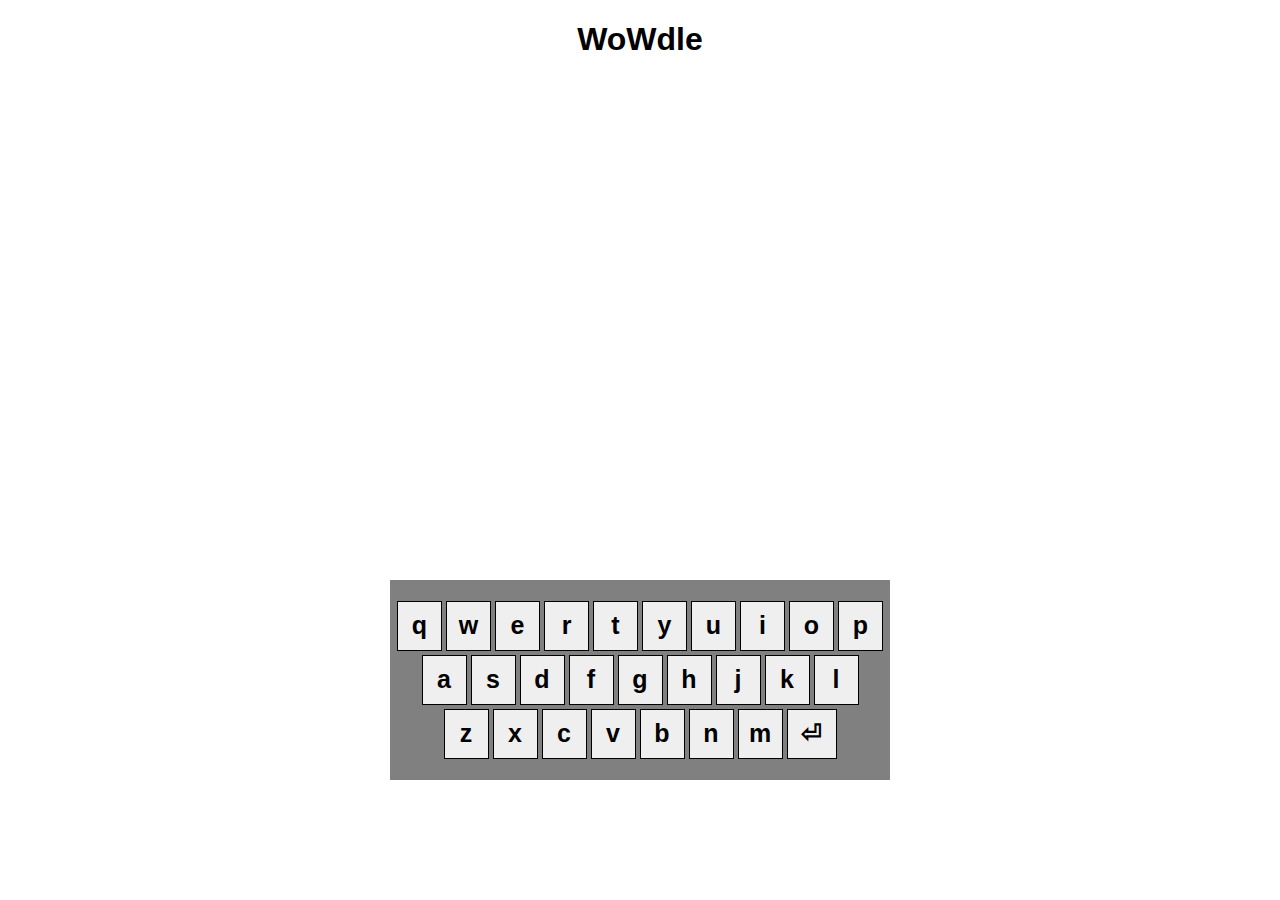
==== index.html @ 7c44cbcd "demo" ====
<!DOCTYPE html>
<html lang="en">
<head>
    <meta charset="UTF-8">
    <meta http-equiv="X-UA-Compatible" content="IE=edge">
    <meta name="viewport" content="width=device-width, initial-scale=1.0">
    <title>WoWdle</title>
    <link rel="stylesheet" href="wordle.css">
    <script src="wordle.js"></script>

    
</head>
<h1>WoWdle</h1>
<body>
    <div id="board"></div>

    <div id="ans" ></div>
    <div class="keyboard">  
        <button id="q" class="Key" onclick="keyPressed('q')">q</button>
        <button id="w" class="Key" onclick="keyPressed('w')">w</button>
        <button id="e" class="Key" onclick="keyPressed('e')">e</button>
        <button id="r" class="Key" onclick="keyPressed('r')">r</button>
        <button id="t" class="Key" onclick="keyPressed('t')">t</button>
        <button id="y" class="Key" onclick="keyPressed('y')">y</button>
        <button id="u" class="Key" onclick="keyPressed('u')">u</button>
        <button id="i" class="Key" onclick="keyPressed('i')">i</button>
        <button id="o" class="Key" onclick="keyPressed('o')">o</button>
        <button id="p" class="Key" onclick="keyPressed('p')">p</button>
        <span class="keySpacer"></span>
        <button id="a" class="Key" onclick="keyPressed('a')">a</button>
        <button id="s" class="Key" onclick="keyPressed('s')">s</button>
        <button id="d" class="Key" onclick="keyPressed('d')">d</button>
        <button id="f" class="Key" onclick="keyPressed('f')">f</button>
        <button id="g" class="Key" onclick="keyPressed('g')">g</button>
        <button id="h" class="Key" onclick="keyPressed('h')">h</button>
        <button id="j" class="Key" onclick="keyPressed('j')">j</button>
        <button id="k" class="Key" onclick="keyPressed('k')">k</button>
        <button id="l" class="Key" onclick="keyPressed('l')">l</button>
        <span class="keySpacer"></span>
        <button id="z" class="Key" onclick="keyPressed('z')">z</button>
        <button id="x" class="Key" onclick="keyPressed('x')">x</button>
        <button id="c" class="Key" onclick="keyPressed('c')">c</button>
        <button id="v" class="Key" onclick="keyPressed('v')">v</button>
        <button id="b" class="Key" onclick="keyPressed('b')">b</button>
        <button id="n" class="Key" onclick="keyPressed('n')">n</button>
        <button id="m" class="Key" onclick="keyPressed('m')">m</button>
        <button id="enter" class="Key" onclick="keyPressed('Enter')">⏎</button>
        
    </div>
</body>
</html>
---- wordle.css ----
body {
    font-family: Arial, Helvetica, sans-serif;
    

}
h1 {

    align-items: center;
    text-align: center;
    
}
#board{
    height: 440px;
    width: 420px;
    
    margin: 0 auto;
    display: flex;
    flex-wrap: wrap;
    justify-content: center;
    

}
.tile {
    width: 60px;
    height: 60px;
    border: 3px solid gray;
    font-size: 40px;
    font-weight: bold;
    margin: 3px;
    display: flex;
    justify-content: center;
    align-items: center;
    
    

}
.flip {
    animation: flip 0.5s ease forwards;
}

@keyframes flip {
    0% {
        transform: rotateY(0);
        background-color: white;

    }
    45% {
        transform: rotateY(90deg);
        background-color: white;

    }
    55% {
        transform: rotateY(90deg);
        background-color: var(--background-color);
        
    }
    100% {
        transform: rotateY(0deg);
        background-color: var(--background-color);
        
    }

}
#ans{
    height: 30px;
    align-items: center;
    text-align: center;
    font-size: 25px;
    font-weight: bold;
    margin-top: 20px;
    margin-bottom: 10px;
}
.correct {
    --background-color: green;

}
.present {
    --background-color: yellow;
}
.absent {
    --background-color: rgb(71, 71, 71);
}
.keyboard {
    width: 500px;
    height: 200px;
    background-color: gray;
    margin: 0   auto;
    display: flex;
    flex-wrap: wrap;
    justify-content: center;
    align-content: center;
}
.Key {
    width: 45px;
    height: 50px;
    margin: 2px;
    border: 1px solid;
    font-size: 25px;
    font-weight: bold;
}
.Key:hover {
    background-color: rgb(172, 170, 170);
}

.keySpacer {
    width: 13px;
}
#enter {
    width: 50px;
}
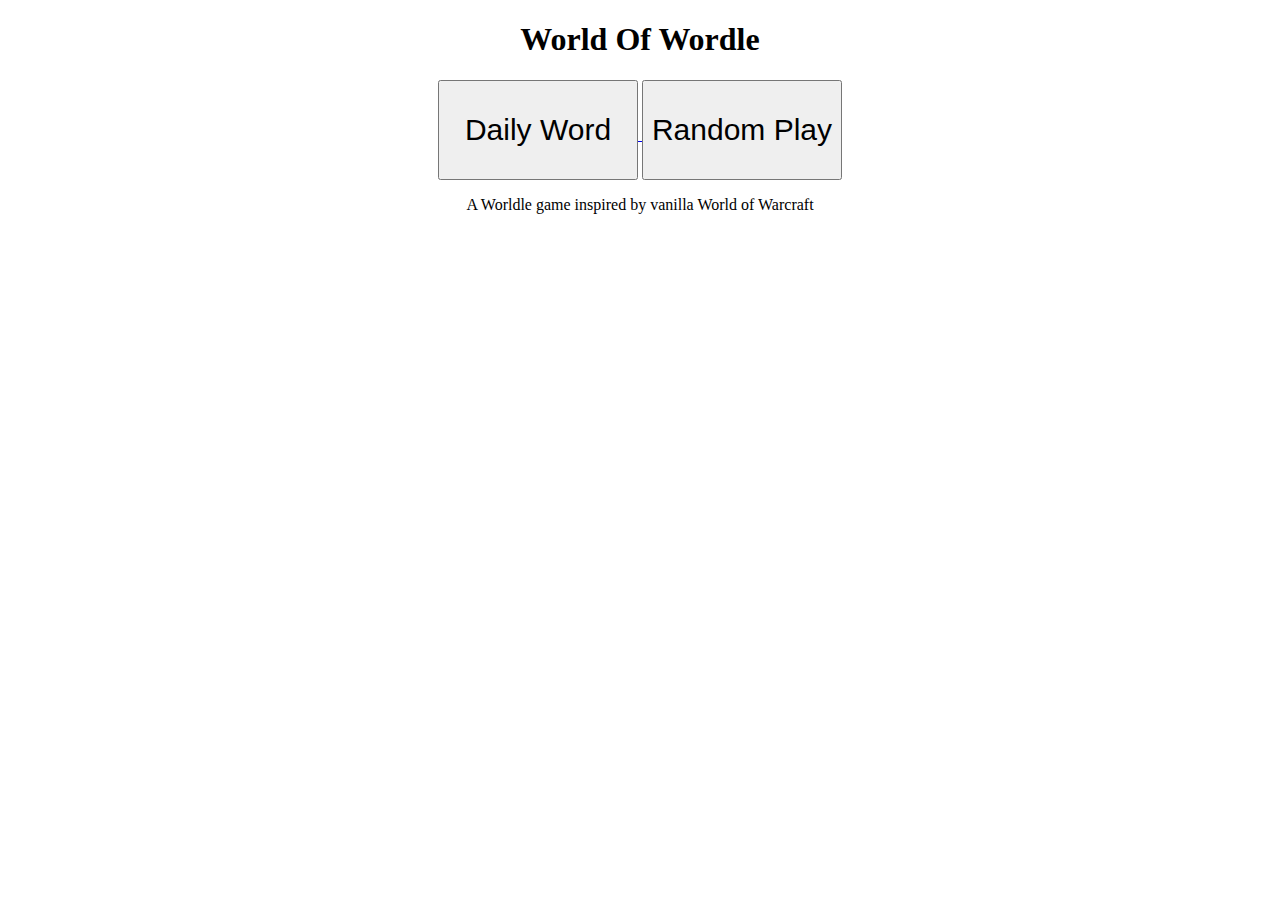
==== commit 26cb963b: "Update index.html" ====
--- a/index.html
+++ b/index.html
@@ -4,48 +4,52 @@
     <meta charset="UTF-8">
     <meta http-equiv="X-UA-Compatible" content="IE=edge">
     <meta name="viewport" content="width=device-width, initial-scale=1.0">
-    <title>WoWdle</title>
-    <link rel="stylesheet" href="wordle.css">
-    <script src="wordle.js"></script>
-
-    
+    <title>World Of Wordle</title>
 </head>
-<h1>WoWdle</h1>
 <body>
-    <div id="board"></div>
-
-    <div id="ans" ></div>
-    <div class="keyboard">  
-        <button id="q" class="Key" onclick="keyPressed('q')">q</button>
-        <button id="w" class="Key" onclick="keyPressed('w')">w</button>
-        <button id="e" class="Key" onclick="keyPressed('e')">e</button>
-        <button id="r" class="Key" onclick="keyPressed('r')">r</button>
-        <button id="t" class="Key" onclick="keyPressed('t')">t</button>
-        <button id="y" class="Key" onclick="keyPressed('y')">y</button>
-        <button id="u" class="Key" onclick="keyPressed('u')">u</button>
-        <button id="i" class="Key" onclick="keyPressed('i')">i</button>
-        <button id="o" class="Key" onclick="keyPressed('o')">o</button>
-        <button id="p" class="Key" onclick="keyPressed('p')">p</button>
-        <span class="keySpacer"></span>
-        <button id="a" class="Key" onclick="keyPressed('a')">a</button>
-        <button id="s" class="Key" onclick="keyPressed('s')">s</button>
-        <button id="d" class="Key" onclick="keyPressed('d')">d</button>
-        <button id="f" class="Key" onclick="keyPressed('f')">f</button>
-        <button id="g" class="Key" onclick="keyPressed('g')">g</button>
-        <button id="h" class="Key" onclick="keyPressed('h')">h</button>
-        <button id="j" class="Key" onclick="keyPressed('j')">j</button>
-        <button id="k" class="Key" onclick="keyPressed('k')">k</button>
-        <button id="l" class="Key" onclick="keyPressed('l')">l</button>
-        <span class="keySpacer"></span>
-        <button id="z" class="Key" onclick="keyPressed('z')">z</button>
-        <button id="x" class="Key" onclick="keyPressed('x')">x</button>
-        <button id="c" class="Key" onclick="keyPressed('c')">c</button>
-        <button id="v" class="Key" onclick="keyPressed('v')">v</button>
-        <button id="b" class="Key" onclick="keyPressed('b')">b</button>
-        <button id="n" class="Key" onclick="keyPressed('n')">n</button>
-        <button id="m" class="Key" onclick="keyPressed('m')">m</button>
-        <button id="enter" class="Key" onclick="keyPressed('Enter')">⏎</button>
+    <h1>World Of Wordle</h1>
+    <div class ="buttons">
+        <a href="wordle.html">
+            <button id="daily">Daily Word</button> 
+        </a>
+        <a href="wordle.html">
+            <button id="rand">Random Play</button> 
+        </a>
         
     </div>
+    <p>A Worldle game inspired by vanilla World of Warcraft</p>
+    <script>
+        const dailyBtn = document.getElementById('daily');
+        const randBtn = document.getElementById('rand');
+
+        dailyBtn.addEventListener("click",dailyPressed);
+        randBtn.addEventListener("click",randPressed);
+        function dailyPressed() {
+            console.log("dailyPressed");
+            let isRandomPlay = "no";
+            localStorage.setItem('isRandomPlay',isRandomPlay);
+            //window.location.href = "wordle.html";
+        }
+        function randPressed(){
+            console.log("randPressed");
+            let isRandomPlay = "yes";
+            localStorage.setItem('isRandomPlay',isRandomPlay);
+            //window.location.href = "wordle.html";
+
+        }
+    </script>
+    <style>
+        body {
+            align-items: center;
+            text-align: center;
+        }
+
+        button {
+            width: 200px;
+            height: 100px;
+            font-size: 30px;
+
+        }
+    </style>
 </body>
-</html>+</html>
